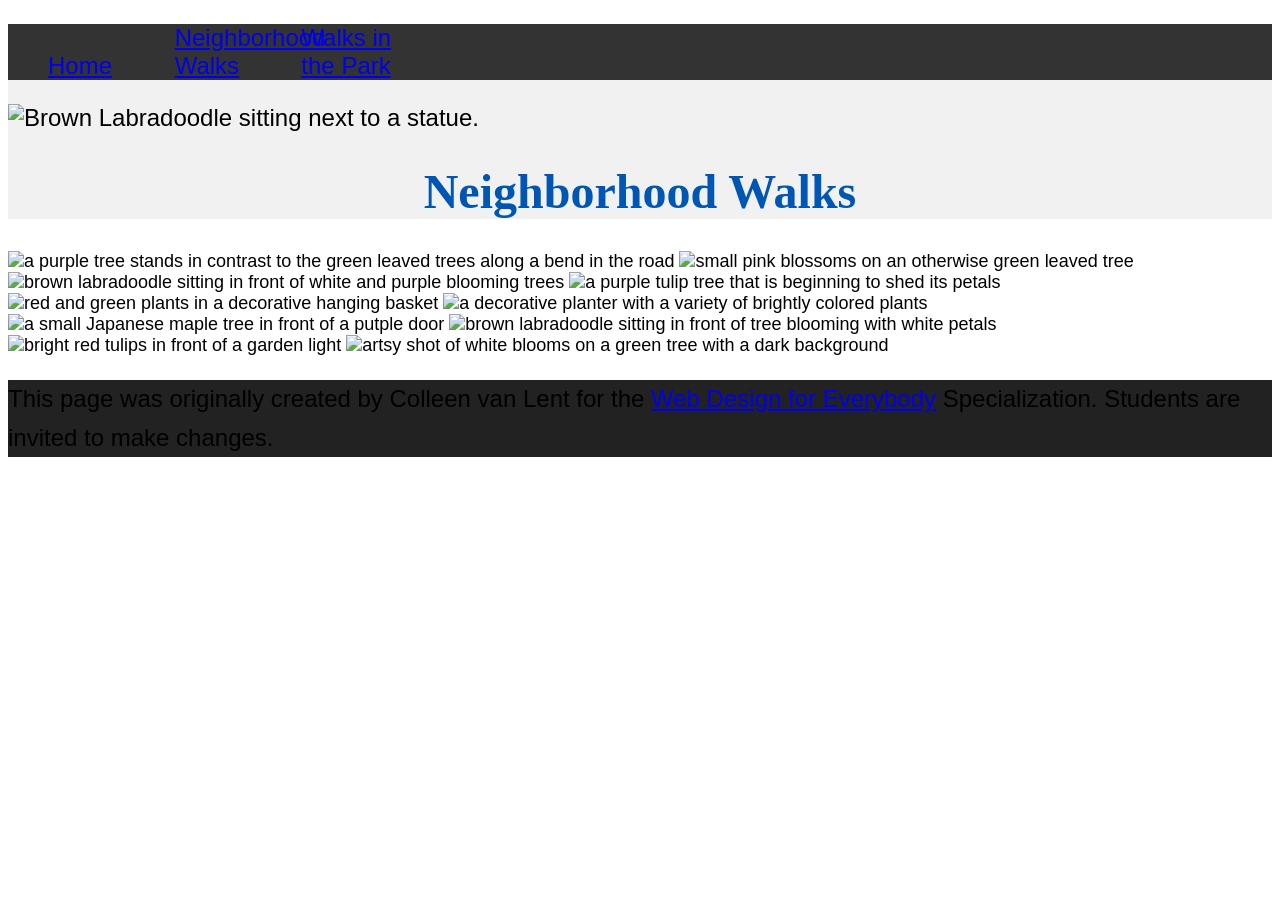
==== CSS-week1-HW1/neighborhood.html @ 5c3cb34e "Update neighborhood.html" ====
<!DOCTYPE html>
<html lang="en">

<head>
  <link rel="stylesheet" href="css/style.css">
  <meta charset="utf-8">
  <meta name="viewport" content="width=device-width">
  <title>Neighborhood Walk</title>
  <!-- You will need to link to the CSS file -->
</head>

<body>
  <header>
    <nav>
      <ul>
        <li><a href="index.html">Home</a></li>
        <li><a href="neighborhood.html">Neighborhood Walks</a></li>
        <li><a href="parks.html">Walks in the Park</a></li>
      </ul>
    </nav>
    <img src="images/BaconGallupPark.jpg" width="200" alt="Brown Labradoodle sitting next to a statue.">
    <h1>Neighborhood Walks</h1>
  </header>
  <main>
    <div>
      <img src="images/bend_in_the_road.png"
        alt="a purple tree stands in contrast to the green leaved trees along a bend in the road" width="100">
      <img src="images/pink_blossoms.png" alt="small pink blossoms on an otherwise green leaved tree" width="100">
      <img src="images/blooming_trees.png" alt="brown labradoodle sitting in front of white and purple blooming  trees"
        width="100">
      <img src="images/falling_petals.png" alt="a purple tulip tree that is beginning to shed its petals" width="100">
      <img src="images/hanging_plants.png" alt="red and green plants in a decorative hanging basket" width="100">
      <img src="images/potted_plants.png" alt="a decorative planter with a variety of brightly colored plants "
        width="100">
      <img src="images/red_maple.png" alt="a small Japanese maple tree in front of a putple door" width="100">
      <img src="images/tree_with_white_blooms.png"
        alt="brown labradoodle sitting in front of tree blooming with white petals" width="100">
      <img src="images/tulips.png" alt="bright red tulips in front of a garden light" width="100">
      <img src="images/white_buds_on_tree.png" alt="artsy shot of white blooms on a green tree with a dark background"
        width="100">
    </div>
  </main>
  <footer>
    <p>This page was originally created by Colleen van Lent for the <a
        href="https://www.coursera.org/specializations/web-design"> Web Design for Everybody</a> Specialization.
      Students are invited to make changes.</p>
  </footer>

</body>

</html>
---- CSS-week1-HW1/css/style.css ----
body{
  font-family:'Segoe UI', Tahoma, Geneva, Verdana, sans-serif;
  font-size: 150%;
  header {
    background-color: #f1f1f1;
}

nav {
    background-color: #333333;
}

main {
    background-color: #ffffff;
    font-size: 18px;
}

footer {
    background-color: #222222;
}

li {
    display: inline-block;
    width: 120px;
}

h1 {
    text-align: center;
    font-family: "Times New Roman", Times, serif;
    color: #0056b3;
}

p {
    line-height: 1.6;

}
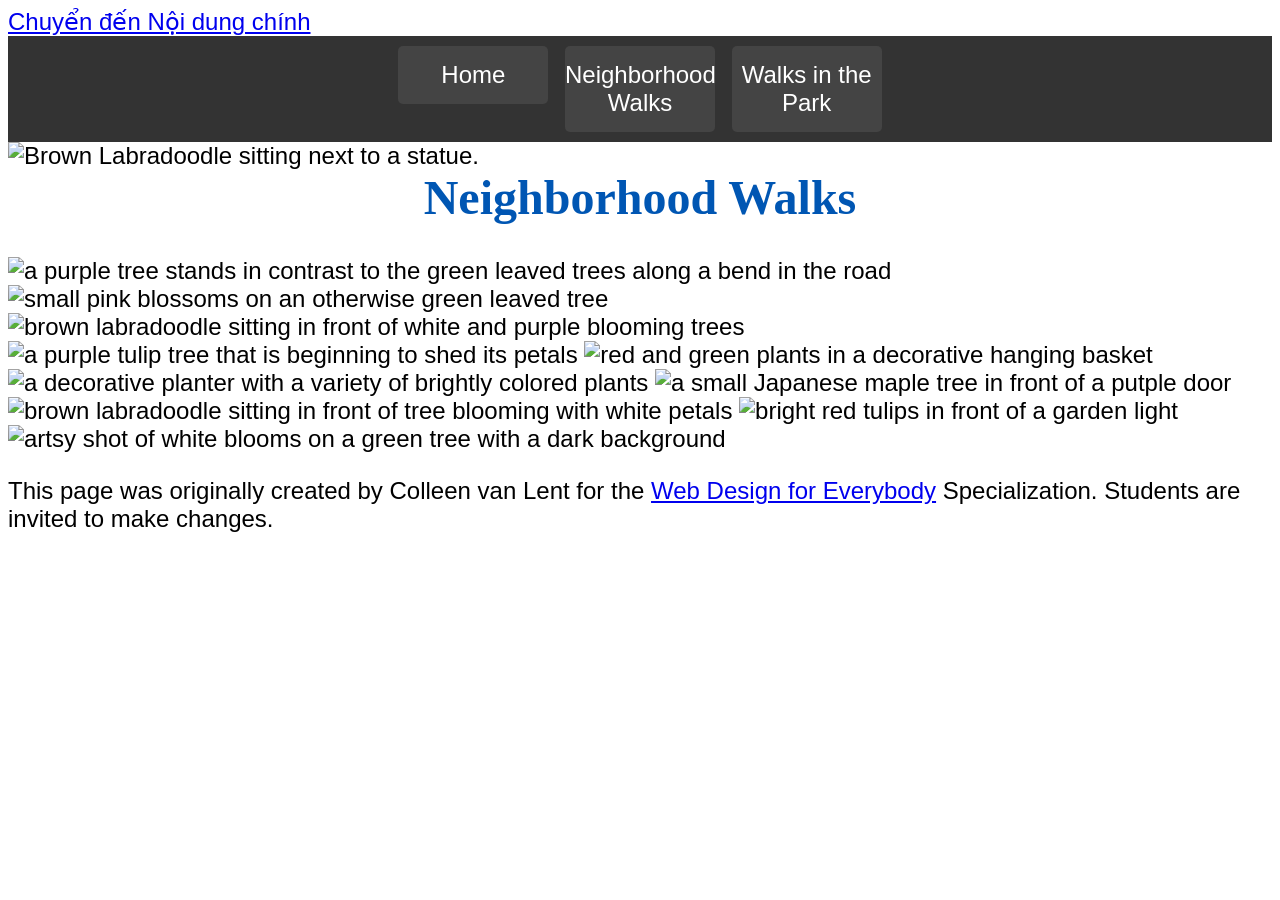
==== commit bf96f456: "Update neighborhood.html" ====
--- a/CSS-week1-HW1/neighborhood.html
+++ b/CSS-week1-HW1/neighborhood.html
@@ -5,6 +5,7 @@
   <link rel="stylesheet" href="css/style.css">
   <meta charset="utf-8">
   <meta name="viewport" content="width=device-width">
+  <a href="#main-content">Chuyển đến Nội dung chính</a>
   <title>Neighborhood Walk</title>
   <!-- You will need to link to the CSS file -->
 </head>
--- a/CSS-week1-HW1/css/style.css
+++ b/CSS-week1-HW1/css/style.css
@@ -2,34 +2,85 @@
   font-family:'Segoe UI', Tahoma, Geneva, Verdana, sans-serif;
   font-size: 150%;
   header {
+   body {
+    font-family: 'Segoe UI', Tahoma, Geneva, Verdana, sans-serif;
+    font-size: 16px;
+    margin: 0;
+    min-height: 100vh;
+    display: flex;
+    flex-direction: column;
+}
+
+header {
     background-color: #f1f1f1;
+    padding: 20px;
+    text-align: center;
 }
 
 nav {
     background-color: #333333;
+    color: white;
+    padding: 10px;
+    text-align: center;
+}
+
+nav ul {
+    margin: 0;
+    padding: 0;
+    list-style-type: none;
+    display: inline-block;
+}
+
+li {
+    display: inline-block;
+    width: 150px;
+    margin: 0 5px;
+    vertical-align: top;
+}
+
+li a {
+    display: block;
+    color: white;
+    text-decoration: none;
+    padding: 15px 0;
+    background-color: #444;
+    border-radius: 5px;
+    transition: background-color 0.3s;
+}
+
+li a:hover {
+    background-color: #0056b3;
 }
 
 main {
     background-color: #ffffff;
     font-size: 18px;
+    padding: 30px;
+    flex: 1;
+    max-width: 960px;
+    margin: 0 auto;
+    box-sizing: border-box;
 }
 
 footer {
     background-color: #222222;
-}
-
-li {
-    display: inline-block;
-    width: 120px;
+    color: #ccc;
+    text-align: center;
+    padding: 15px;
 }
 
 h1 {
     text-align: center;
     font-family: "Times New Roman", Times, serif;
     color: #0056b3;
+    margin-top: 0;
+}
+
+h2 {
+    color: #333;
 }
 
 p {
     line-height: 1.6;
-
+    margin-bottom: 15px;
 }
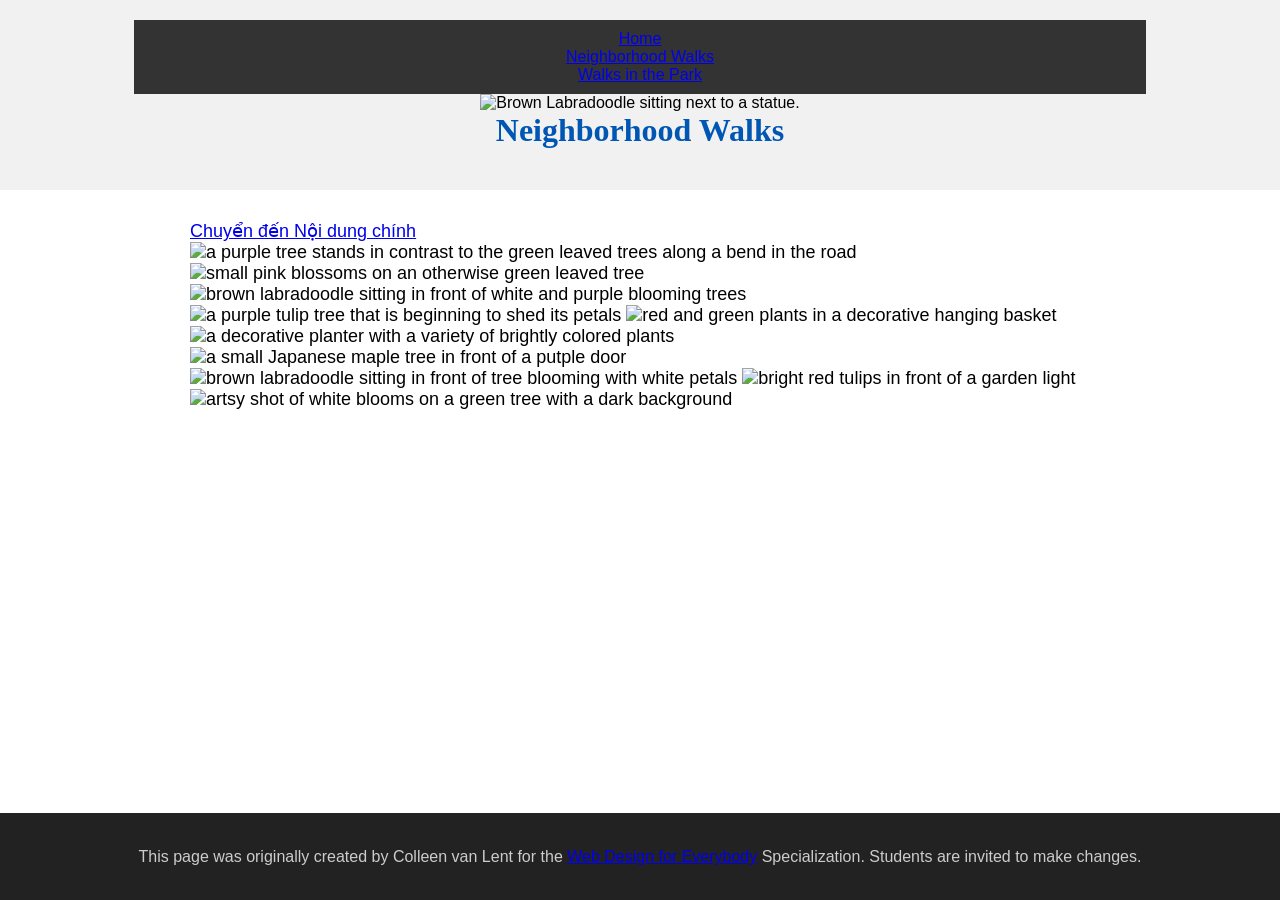
==== commit 6a5de99e: "Update neighborhood.html" ====
--- a/CSS-week1-HW1/neighborhood.html
+++ b/CSS-week1-HW1/neighborhood.html
@@ -5,7 +5,6 @@
   <link rel="stylesheet" href="css/style.css">
   <meta charset="utf-8">
   <meta name="viewport" content="width=device-width">
-  <a href="#main-content">Chuyển đến Nội dung chính</a>
   <title>Neighborhood Walk</title>
   <!-- You will need to link to the CSS file -->
 </head>
@@ -23,6 +22,7 @@
     <h1>Neighborhood Walks</h1>
   </header>
   <main>
+      <a href="#main-content">Chuyển đến Nội dung chính</a>
     <div>
       <img src="images/bend_in_the_road.png"
         alt="a purple tree stands in contrast to the green leaved trees along a bend in the road" width="100">
--- a/CSS-week1-HW1/css/style.css
+++ b/CSS-week1-HW1/css/style.css
@@ -1,8 +1,4 @@
-body{
-  font-family:'Segoe UI', Tahoma, Geneva, Verdana, sans-serif;
-  font-size: 150%;
-  header {
-   body {
+body {
     font-family: 'Segoe UI', Tahoma, Geneva, Verdana, sans-serif;
     font-size: 16px;
     margin: 0;
@@ -22,6 +18,8 @@
     color: white;
     padding: 10px;
     text-align: center;
+    display: inline-block;
+    width: 80%;
 }
 
 nav ul {
@@ -31,25 +29,8 @@
     display: inline-block;
 }
 
-li {
-    display: inline-block;
-    width: 150px;
-    margin: 0 5px;
-    vertical-align: top;
-}
-
-li a {
-    display: block;
-    color: white;
-    text-decoration: none;
-    padding: 15px 0;
-    background-color: #444;
-    border-radius: 5px;
-    transition: background-color 0.3s;
-}
-
-li a:hover {
-    background-color: #0056b3;
+nav img {
+    width: 10%;
 }
 
 main {
@@ -60,6 +41,108 @@
     max-width: 960px;
     margin: 0 auto;
     box-sizing: border-box;
+}
+
+.grid {
+    display: grid;
+    grid-template-columns: 40% 40%;
+    justify-content: center;
+    align-items: center;
+    row-gap: 20px;
+}
+
+.grid img {
+    width: 100%;
+}
+
+.flex {
+    display: flex;
+    flex-wrap: wrap;
+    justify-content: space-around;
+}
+
+footer {
+    background-color: #222222;
+    color: #ccc;
+    text-align: center;
+    padding: 15px;
+}
+
+h1 {
+    text-align: center;
+    font-family: "Times New Roman", Times, serif;
+    color: #0056b3;
+    margin-top: 0;
+}
+
+h2 {
+    color: #333;
+}
+
+p {
+    line-height: 1.6;
+    margin-bottom: 15px;
+}body {
+    font-family: 'Segoe UI', Tahoma, Geneva, Verdana, sans-serif;
+    font-size: 16px;
+    margin: 0;
+    min-height: 100vh;
+    display: flex;
+    flex-direction: column;
+}
+
+header {
+    background-color: #f1f1f1;
+    padding: 20px;
+    text-align: center;
+}
+
+nav {
+    background-color: #333333;
+    color: white;
+    padding: 10px;
+    text-align: center;
+    display: inline-block;
+    width: 80%;
+}
+
+nav ul {
+    margin: 0;
+    padding: 0;
+    list-style-type: none;
+    display: inline-block;
+}
+
+nav img {
+    width: 10%;
+}
+
+main {
+    background-color: #ffffff;
+    font-size: 18px;
+    padding: 30px;
+    flex: 1;
+    max-width: 960px;
+    margin: 0 auto;
+    box-sizing: border-box;
+}
+
+.grid {
+    display: grid;
+    grid-template-columns: 40% 40%;
+    justify-content: center;
+    align-items: center;
+    row-gap: 20px;
+}
+
+.grid img {
+    width: 100%;
+}
+
+.flex {
+    display: flex;
+    flex-wrap: wrap;
+    justify-content: space-around;
 }
 
 footer {
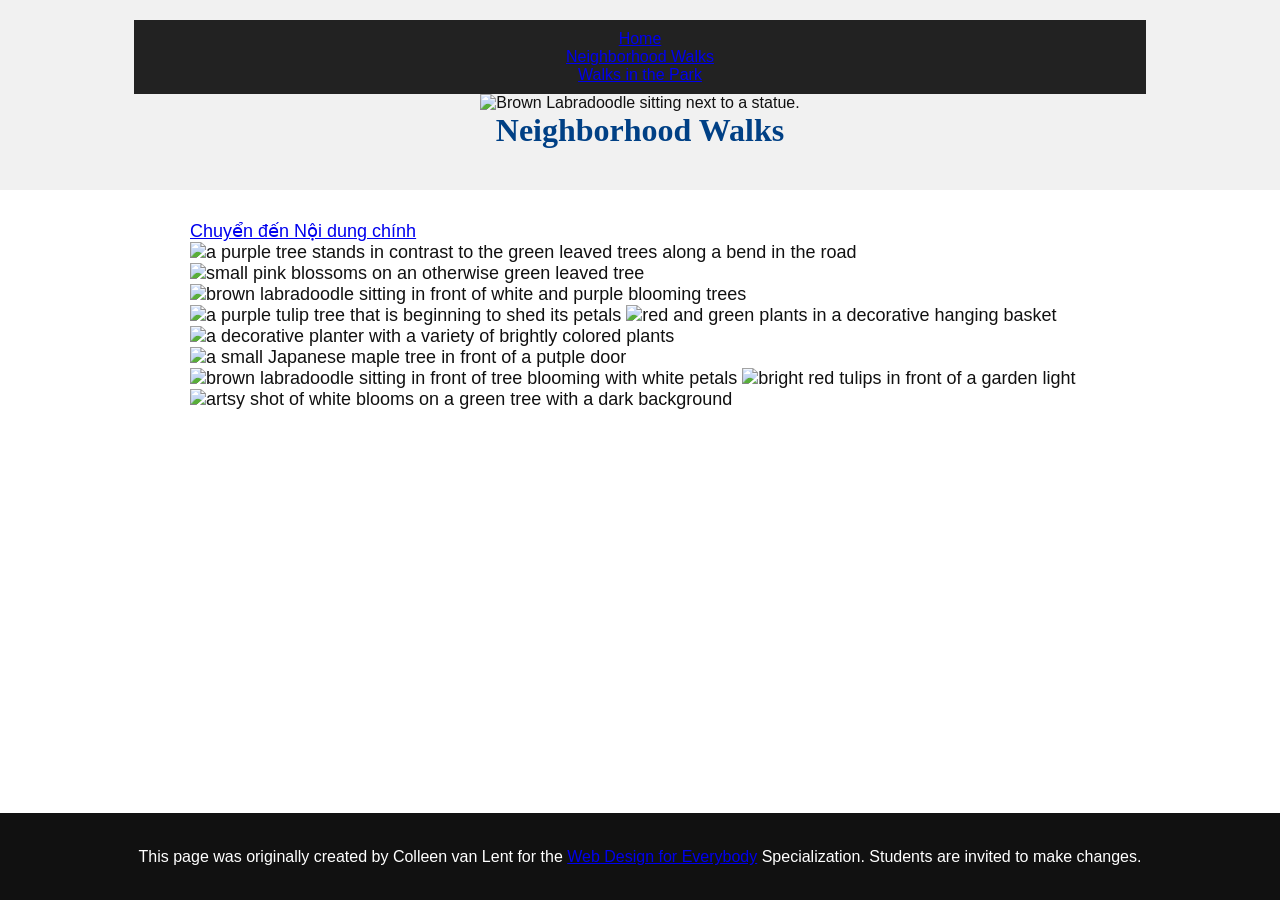
==== commit 0298eaf5: "Add id to main tag for accessibility" ====
--- a/CSS-week1-HW1/neighborhood.html
+++ b/CSS-week1-HW1/neighborhood.html
@@ -21,7 +21,7 @@
     <img src="images/BaconGallupPark.jpg" width="200" alt="Brown Labradoodle sitting next to a statue.">
     <h1>Neighborhood Walks</h1>
   </header>
-  <main>
+<main id="main-content">
       <a href="#main-content">Chuyển đến Nội dung chính</a>
     <div>
       <img src="images/bend_in_the_road.png"
--- a/CSS-week1-HW1/css/style.css
+++ b/CSS-week1-HW1/css/style.css
@@ -9,13 +9,14 @@
 
 header {
     background-color: #f1f1f1;
+    color: #111111; /* Đảm bảo chữ ở header đủ độ đậm để không bị lỗi tương phản */
     padding: 20px;
     text-align: center;
 }
 
 nav {
-    background-color: #333333;
-    color: white;
+    background-color: #222222; /* Dùng màu tối hẳn để tăng độ tương phản với chữ trắng */
+    color: #ffffff;
     padding: 10px;
     text-align: center;
     display: inline-block;
@@ -35,6 +36,7 @@
 
 main {
     background-color: #ffffff;
+    color: #111111;
     font-size: 18px;
     padding: 30px;
     flex: 1;
@@ -62,8 +64,8 @@
 }
 
 footer {
-    background-color: #222222;
-    color: #ccc;
+    background-color: #111111; /* Nền tối đậm */
+    color: #ffffff; /* Đổi thành chữ trắng tinh để đạt độ tương phản tối đa */
     text-align: center;
     padding: 15px;
 }
@@ -71,96 +73,12 @@
 h1 {
     text-align: center;
     font-family: "Times New Roman", Times, serif;
-    color: #0056b3;
+    color: #004085; /* Dùng xanh đậm hơn để chống lỗi tương phản */
     margin-top: 0;
 }
 
 h2 {
-    color: #333;
-}
-
-p {
-    line-height: 1.6;
-    margin-bottom: 15px;
-}body {
-    font-family: 'Segoe UI', Tahoma, Geneva, Verdana, sans-serif;
-    font-size: 16px;
-    margin: 0;
-    min-height: 100vh;
-    display: flex;
-    flex-direction: column;
-}
-
-header {
-    background-color: #f1f1f1;
-    padding: 20px;
-    text-align: center;
-}
-
-nav {
-    background-color: #333333;
-    color: white;
-    padding: 10px;
-    text-align: center;
-    display: inline-block;
-    width: 80%;
-}
-
-nav ul {
-    margin: 0;
-    padding: 0;
-    list-style-type: none;
-    display: inline-block;
-}
-
-nav img {
-    width: 10%;
-}
-
-main {
-    background-color: #ffffff;
-    font-size: 18px;
-    padding: 30px;
-    flex: 1;
-    max-width: 960px;
-    margin: 0 auto;
-    box-sizing: border-box;
-}
-
-.grid {
-    display: grid;
-    grid-template-columns: 40% 40%;
-    justify-content: center;
-    align-items: center;
-    row-gap: 20px;
-}
-
-.grid img {
-    width: 100%;
-}
-
-.flex {
-    display: flex;
-    flex-wrap: wrap;
-    justify-content: space-around;
-}
-
-footer {
-    background-color: #222222;
-    color: #ccc;
-    text-align: center;
-    padding: 15px;
-}
-
-h1 {
-    text-align: center;
-    font-family: "Times New Roman", Times, serif;
-    color: #0056b3;
-    margin-top: 0;
-}
-
-h2 {
-    color: #333;
+    color: #222222;
 }
 
 p {
